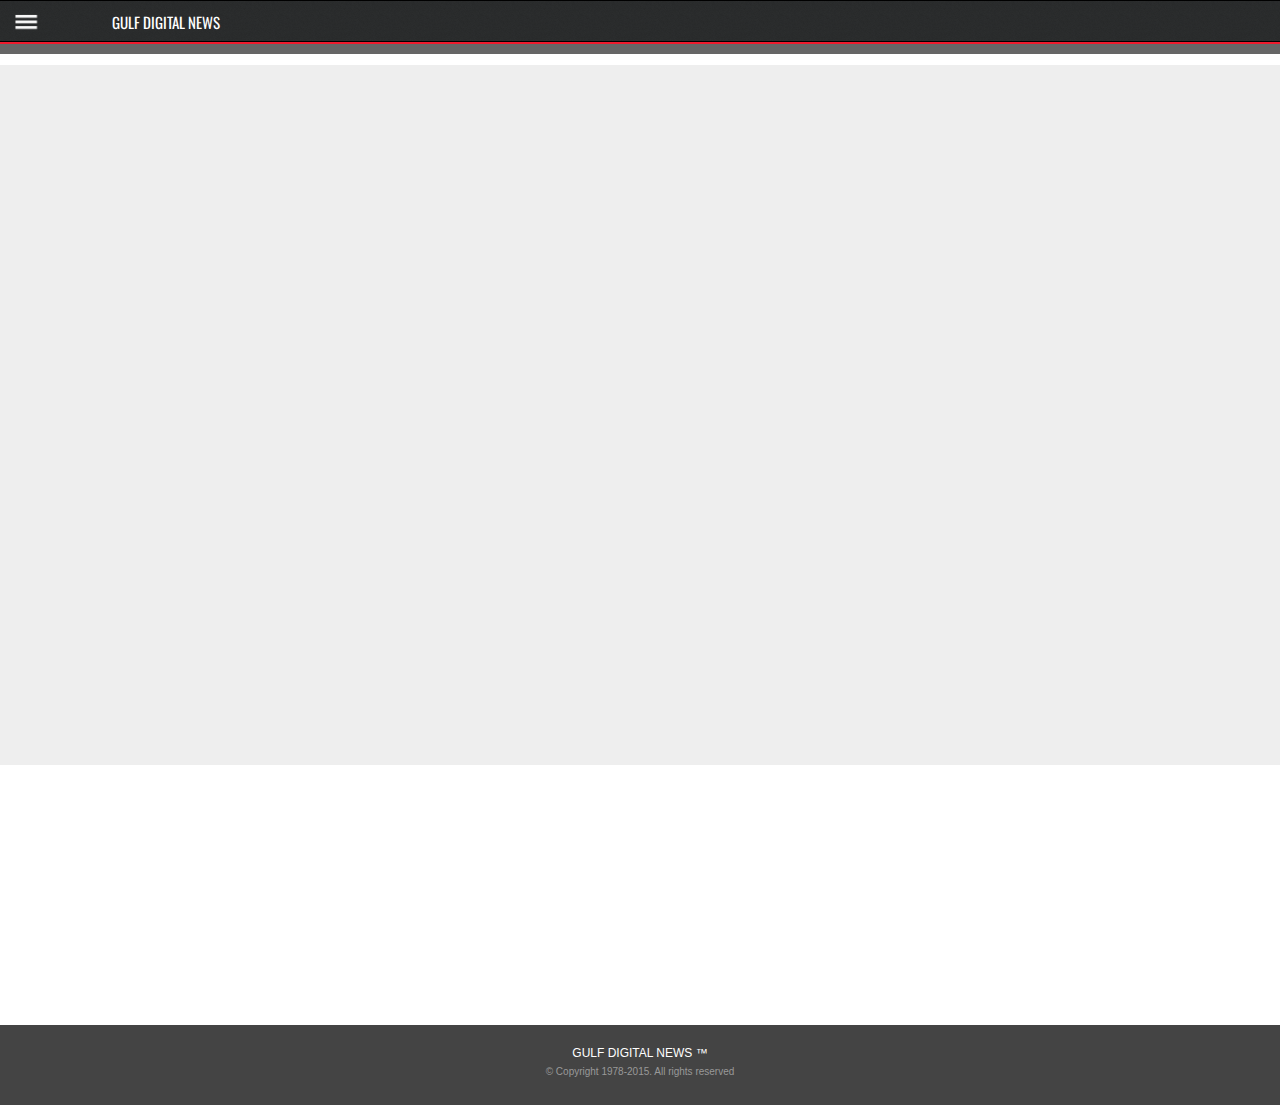
==== details.html @ daf73260 "menu" ====
﻿<!DOCTYPE html>
<html lang="en">
<head>
    <meta name="viewport" content="user-scalable=no, initial-scale=1.0, maximum-scale=1.0 minimal-ui"/>
    <title>Gulf Daily News</title>


    
    <script src="js/jquery-2.1.1.min.js"></script>
    <script type="text/javascript" src="scripts/jquery.js"></script>
    <script type="text/javascript" src="scripts/jqueryui.js"></script>
    <script type="text/javascript" src="scripts/framework.plugins.js"></script>
    <script type="text/javascript" src="scripts/custom.js"></script>
    <script src="js/jquery.js"></script>
    <script src="js/jquery.royalslider.min.js"></script>
    <script src="js/jquery.mobile.min.js"></script>
    <script src="js/details.js"></script>


    <link href="styles/animate.css" rel="stylesheet" type="text/css">
    <link rel="stylesheet" href="css/jquery.mobile.min.css" />
    <link rel="stylesheet" href="css/font-awesome.min.css">
    <link href="css/royalslider2.css" rel="stylesheet" />
    <link href="styles/style.css" rel="stylesheet" />
 <script src="//load.sumome.com/" data-sumo-site-id="90a63cbdb8184f9cd21b893fdc3fe7bf16dfcac20a6acc4c7bd7fd8c033f31aa" async="async"></script>
     <style>
        ul {
            margin: 0px 0 0 0px;
            padding: 0px;
        }

        .contentSlider {
            width: 100%;
        }

            .contentSlider,
            .contentSlider .rsOverflow,
            .contentSlider .rsSlide,
            .contentSlider .rsVideoFrameHolder,
            .contentSlider .rsThumbs {
                background: #eee;
                color: #000;
            }

                .contentSlider .rsSlide,
                .contentSlider .rsOverflow {
                    background: #fff;
                }

                .contentSlider h3 {
                    font-size: 24px;
                    line-height: 31px;
                    margin: 12px 0 8px;
                    font-weight: bold;
                }

                .contentSlider img {
                    max-width: 100%;
                    height: auto;
                    display: block;
                }

        .content-slider-bg {
        }

        a {
            text-decoration: none;
        }


        .sidebar-navigation li a {
            padding-left: 35px;
        }

            .sidebar-navigation li a i:first-child {
                width: 0px;
            }

            .sidebar-navigation li a i:last-child {
                width: 0px;
                left: 150px;
            }


        .submenu a {
            padding-left: 56px!important;
        }


        .sidebar-navigation a {
            display: block;
            position: relative;
            overflow: hidden;
        }
        
     
.videoWrapper {
	position: relative;
	padding-bottom: 56.25%; /* 16:9 */
	padding-top: 25px;
	height: 0;
}
.videoWrapper iframe {
	position: absolute;
	top: 0;
	left: 0;
	width: 100%;
	height: 100%;
}


    </style>
 <script>
     // Find all YouTube videos
     var $allVideos = jQuery("iframe[src^='//www.youtube.com']"),

         // The element that is fluid width
         $fluidEl = jQuery("body");

     // Figure out and save aspect ratio for each video
     $allVideos.each(function () {

         jQuery(this)
           .data('aspectRatio', this.height / this.width)

           // and remove the hard coded width/height
           .removeAttr('height')
           .removeAttr('width');

     });

     // When the window is resized
     jQuery(window).resize(function () {

         var newWidth = $fluidEl.width();

         // Resize all videos according to their own aspect ratio
         $allVideos.each(function () {

             var $el = jQuery(this);
             $el
               .width(newWidth)
               .height(newWidth * $el.data('aspectRatio'));

         });

         // Kick off one resize to fix all videos on page load
     }).resize();
 </script>
</head>
<body>
 
    <div data-role="page">

        <div data-role="panel" data-display="push" id="sidebar" data-theme="a" style="background-color: #444; width: 200px; z-index: 2000">

  <img src="images/gulfdigitalnewslogo.png" style="width:145px;text-align:center;margin:10px 0 0 40px" />


            <ul class="sidebar-navigation oswald">
                <li><a onclick="javascript:window.location.href='index.html'" class="active-menu"><i class="fa fa-home"></i>&nbsp;Home<i></i></a></li>

                <li class="has-submenu">
                    <a class="deploy-submenu" href="#"><i class="fa fa-th"></i>&nbsp;News<i class="fa fa-plus"></i></a>
                    <ul class="submenu">
                        <li><a onclick="javascript:window.location.href='section.html?secid=local news'"><i class="fa fa-angle-right"></i>Bahrain</a></li>
                        <li><a onclick="javascript:window.location.href='section.html?secid=middle east news'"><i class="fa fa-angle-right"></i>Middle East</a></li>
                        <li><a onclick="javascript:window.location.href='section.html?secid=world news'"><i class="fa fa-angle-right"></i>World</a></li>
                    </ul>
                </li>
                <li class="has-submenu">
                    <a class="deploy-submenu" href="#"><i class="fa fa-money"></i>&nbsp;Business<i class="fa fa-plus"></i></a>
                    <ul class="submenu">
                        <li><a onclick="javascript:window.location.href='section.html?secid=local business'"><i class="fa fa-angle-right"></i>Bahrain</a></li>
                        <li><a onclick="javascript:window.location.href='tasection.html?secid=middle east business'"><i class="fa fa-angle-right"></i>Middle East</a></li>
                        <li><a onclick="javascript:window.location.href='section.html?secid=international business'"><i class="fa fa-angle-right"></i>International</a></li>
                    </ul>
                </li>

                <li class="has-submenu">
                    <a class="deploy-submenu" href="#"><i class="fa fa-trophy"></i>&nbsp;Sport<i class="fa fa-plus"></i></a>
                    <ul class="submenu">
                        <li><a onclick="javascript:window.location.href='section.html?secid=football'"><i class="fa fa-angle-right"></i>Football </a></li>
                        <li><a onclick="javascript:window.location.href='section.html?secid=cricket'"><i class="fa fa-angle-right"></i>Cricket </a></li>
                        <li><a onclick="javascript:window.location.href='section.html?secid=f1'"><i class="fa fa-angle-right"></i>F1 </a></li>
                        <li><a onclick="javascript:window.location.href='section.html?secid=other sports'"><i class="fa fa-angle-right"></i>Other Sports </a></li>
                    </ul>
                </li>
                <li class="has-submenu">
                    <a class="deploy-submenu" href="#"><i class="fa fa-film"></i>&nbsp;Entertainment<i class="fa fa-plus"></i></a>
                    <ul class="submenu">
                        <li><a onclick="javascript:window.location.href='section.html?secid=hollywood'"><i class="fa fa-angle-right"></i>Hollywood </a></li>
                        <li><a onclick="javascript:window.location.href='section.html?secid=bollywood'"><i class="fa fa-angle-right"></i>Bollywood </a></li>
                        <li><a onclick="javascript:window.location.href='section.html?secid=tv'"><i class="fa fa-angle-right"></i>TV </a></li>
                        <li><a onclick="javascript:window.location.href='section.html?secid=celebs'"><i class="fa fa-angle-right"></i>Celebs </a></li>
                        <li><a onclick="javascript:window.location.href='section.html?secid=reviews'"><i class="fa fa-angle-right"></i>Reviews </a></li>
                        <li><a onclick="javascript:window.location.href='section.html?secid=leisure'"><i class="fa fa-angle-right"></i>Leisure Scene</a></li>
                        <li><a onclick="javascript:window.location.href='section.html?secid=cinema'"><i class="fa fa-angle-right"></i>Cinema</a></li>

                    </ul>
                </li>

                <li><a onclick="javascript:window.location.href='section.html?secid=tech talk'"><i class="fa fa-laptop"></i>&nbsp;Tech Talk<i></i></a></li>
                <li><a onclick="javascript:window.location.href='section.html?secid=health'"><i class="fa fa-male"></i>&nbsp;Health<i></i></a></li>
                <li><a onclick="javascript:window.location.href='section.html?secid=motoring'"><i class="fa fa-dashboard"></i>&nbsp;Motoring<i></i></a></li>
                <li><a onclick="javascript:window.location.href='section.html?secid=omg'"><i class="fa fa-warning"></i>&nbsp;OMG!<i></i></a></li>
                <li class="has-submenu">
                    <a class="deploy-submenu" href="#"><i class="fa fa-comments"></i>&nbsp;Opinion<i class="fa fa-plus"></i></a>
                    <ul class="submenu">
                        <li><a onclick="javascript:window.location.href='section.html?secid=letters'"><i class="fa fa-angle-right"></i>Letters </a></li>
                        <li><a onclick="javascript:window.location.href='section.html?secid=comment'"><i class="fa fa-angle-right"></i>Comment </a></li>
                    </ul>
                </li>
                <li><a onclick="javascript:window.location.href='classy.html'"><i class="fa fa-car"></i>&nbsp;Classifieds<i></i></a></li>
                <li><a onclick="javascript:window.location.href='login.html'" class="active-menu"><i class="fa fa-lock"></i>&nbsp;Login<i></i></a></li>
                <li><a onclick="javascript:window.location.href='contact.html'"><i class="fa fa-envelope"></i>&nbsp;Contact Us<i></i></a></li>

            </ul>   
            
            
        </div>

        <div data-role="header" class="header">
            <a  name="menuicon" href='#sidebar' data-role="none">
                <img src="images/menu-icon.png" alt="sidebar" style="width: 50px; margin: 10px 0 0 10px" /></a>

            <div align="center" ><div class="oswald white left" style="float:left;  margin: 10px 0 0 112px;font-size:15px;" onclick="javascript:window.location.href='index.html'" >GULF DIGITAL NEWS</div></div>
        <div style="clear:both;margin:43px 0 0 0;font-size:12px;padding:5px " id="salute"></div>
        </div>
         
        <div data-role="content" class="barr" style="margin: 0px; padding: 0px;"></div>
         
        





        <div data-role="content" style="background-color: white; padding: 20px 0 0 0">

            <div class="row clearfix">


                <div class="content-slider-bg">
                    <ul id="content-slider-1" class="royalSlider contentSlider rsDefault">
                    </ul>
                </div>


            </div>

 
        </div>
        <div class="clear" align="center" ><iframe marginheight="0" marginwidth="0" align="left" src="bottombanner.html" width="310" height="260" frameborder="0"></iframe></div>

                               <div class="footer">
            <div class="footer-socials half-bottom ">
 <div class="pull-right" style="padding:8px 0">
                <a href="#" class="footer-up back-to-top"><i class="fa fa-angle-up"></i></a>
     </div>
            </div>
           
        </div> 

        

       <div style="background:#444; height:80px; clear:both;text-align:center">
             <br />
                 <span class="center-text" style="color:white;font-size:12px;">GULF DIGITAL NEWS &trade; </span>
                     <br />
           <span   class="center-text" style="font-size:10px;color:#999; clear:both">&copy; Copyright 1978-2015. All rights reserved </span>
            </div>

    </div>

    <script>

        jQuery(document).ready(function () {
            var offset = 220;
            var duration = 500;
            jQuery(window).scroll(function () {
                if (jQuery(this).scrollTop() > offset) {
                    jQuery('.back-to-top').fadeIn(duration);
                } else {
                    jQuery('.back-to-top').fadeOut(duration);
                }
            });

            jQuery('.back-to-top').click(function (event) {
                event.preventDefault();
                jQuery('html, body').animate({ scrollTop: 0 }, duration);
                return false;
            });
        });
        

        //-----------------






    </script>

 

</body>
</html>
---- css/royalslider2.css ----
/* v1.0.2 */
/* Core RS CSS file. 95% of time you shouldn't change anything here. */
.royalSlider {
	width: 600px;
	height: 700px;
	position: relative;
	direction: ltr;
}

.rsWebkit3d .rsSlide,
.rsWebkit3d .rsContainer,
.rsWebkit3d .rsThumbs,
.rsWebkit3d .rsPreloader,
.rsWebkit3d img,
.rsWebkit3d .rsOverflow,
.rsWebkit3d .rsBtnCenterer,
.rsWebkit3d .rsAbsoluteEl {
	-webkit-backface-visibility: hidden;
	-webkit-transform: translateZ(0); 
}
.rsFade.rsWebkit3d .rsSlide,
.rsFade.rsWebkit3d img,
.rsFade.rsWebkit3d .rsContainer {
	-webkit-transform: none;
}
.rsOverflow {
	width: 100%;
	height: 100%;
	position: relative;
	overflow: hidden;
	float: left;
	-webkit-tap-highlight-color:rgba(0,0,0,0);
}

.rsContainer {
	position: relative;
	width: 100%;
	height: 100%;
	-webkit-tap-highlight-color:rgba(0,0,0,0);
}

.rsArrow,
.rsThumbsArrow {
	cursor: pointer;
}

.rsThumb {
	float: left;
	position: relative;
}

.rsArrow,
.rsNav,
.rsThumbsArrow {
	opacity: 1;
	-webkit-transition:opacity 0.3s linear;
	-moz-transition:opacity 0.3s linear;
	-o-transition:opacity 0.3s linear;
	transition:opacity 0.3s linear;
}
.rsHidden {
	opacity: 0;
	visibility: hidden;
	-webkit-transition:visibility 0s linear 0.3s,opacity 0.3s linear;
	-moz-transition:visibility 0s linear 0.3s,opacity 0.3s linear;
	-o-transition:visibility 0s linear 0.3s,opacity 0.3s linear;
	transition:visibility 0s linear 0.3s,opacity 0.3s linear;
}


.rsGCaption {
	width: 100%;
	float: left;
	text-align: center;
}

/* Fullscreen options, very important ^^ */
.royalSlider.rsFullscreen {
	position: fixed !important;
	height: auto !important;
	width: auto !important;
	margin: 0 !important;
	padding: 0 !important;
	z-index: 2147483647 !important;
	top: 0 !important;
	left: 0 !important;
	bottom: 0 !important;
	right: 0 !important;
}

.royalSlider .rsSlide.rsFakePreloader {
	opacity: 1 !important;
	-webkit-transition: 0s;
	-moz-transition: 0s;
	-o-transition:  0s;
	transition:  0s;
	display: none;
}

.rsSlide {
	position: absolute;
	left: 0;
	top: 0;
	display: block;
	overflow: hidden;
	
	height: 100%;
	width: 100%;
}

.royalSlider.rsAutoHeight,
.rsAutoHeight .rsSlide {
	height: auto;
}

.rsContent {
	width: 100%;
	height: 100%;
	position: relative;
}

.rsPreloader {
	position:absolute;
	z-index: 0;	
}

.rsNav {
	-moz-user-select: -moz-none;
	-webkit-user-select: none;
	user-select: none;
}
.rsNavItem {
	-webkit-tap-highlight-color:rgba(0,0,0,0.25);
}

.rsThumbs {
	cursor: pointer;
	position: relative;
	overflow: hidden;
	float: left;
	z-index: 22;
}
.rsTabs {
	float: left;
}
.rsTabs,
.rsThumbs {
	-webkit-tap-highlight-color:rgba(0,0,0,0);
	-webkit-tap-highlight-color:rgba(0,0,0,0);
}


.rsVideoContainer {
	/*left: 0;
	top: 0;
	position: absolute;*/
	/*width: 100%;
	height: 100%;
	position: absolute;
	left: 0;
	top: 0;
	float: left;*/
	width: auto;
	height: auto;
	line-height: 0;
	position: relative;
}
.rsVideoFrameHolder {
	position: absolute;
	left: 0;
	top: 0;
	background: #141414;
	opacity: 0;
	-webkit-transition: .3s;
}
.rsVideoFrameHolder.rsVideoActive {
	opacity: 1;
}
.rsVideoContainer iframe,
.rsVideoContainer video,
.rsVideoContainer embed,
.rsVideoContainer .rsVideoObj {
	position: absolute;
	z-index: 0;
	left: 0;
	top: 0;
	width: 100%;
	height: 100%;
}
/* ios controls over video bug, shifting video */
.rsVideoContainer.rsIOSVideo iframe,
.rsVideoContainer.rsIOSVideo video,
.rsVideoContainer.rsIOSVideo embed {
	-webkit-box-sizing: border-box;
	-moz-box-sizing: border-box;
	box-sizing: border-box;
	padding-right: 44px;
}

.rsABlock {
	left: 0;
	top: 0;
	position: absolute;
	z-index: 15;
	-webkit-backface-visibility: hidden;
}

.grab-cursor {
	cursor:url(grab.png) 8 8, move; 
}

.grabbing-cursor{ 
	cursor:url(grabbing.png) 8 8, move;
}

.rsNoDrag {
	cursor: auto;
}

.rsLink {
	left:0;
	top:0;
	position:absolute;
	width:100%;
	height:100%;
	display:block;	
	z-index: 20;
	background: url(blank.gif);
	-webkit-backface-visibility: hidden;
}
---- styles/style.css ----
@import url(http://fonts.googleapis.com/css?family=Oswald);
 @import url(http://fonts.googleapis.com/css?family=Roboto);
/*---------------------------
[Template Structure]

Project:	 SlideOut
Version:	 1.0
Primary Use: Site Template 
Layout:      Responsive
Platforms:   Mobile & Tablet
-----------------------------


@charset "UTF-8";

/* 1. General */


@media (min-width:250px) {
    #img0, #img1, #img2, #img3, #img4, #img5, #img6 {
        height: 200px;
    }
}

@media (min-width:450px) {
    #img0, #img1, #img2, #img3, #img4, #img5, #img6 {
        height: 350px;
    }
}

@media (min-width:600px) {
    #img0, #img1, #img2, #img3, #img4, #img5, #img6 {
        height: 500px;
    }
}

@media (min-width:800px) {
    #img0, #img1, #img2, #img3, #img4, #img5, #img6 {
        
    }
}

body{
	height:100%;
}



::-webkit-scrollbar { 
    display: none; 
}
.oswald {
font-family: 'Oswald', sans-serif;
}

.roboto {
font-family:'Roboto', sans-serif;
}
.all-elements{
	position:absolute;
	overflow-x:hidden!important;	
	width:100%;
	height:100%;
	min-height:100%;
	max-height:100%;
}

.standfirst {line-height:14px;font-size:14px;}

#H0, #H1, #H2, #H3, #H4, #H5, #H6 {color:white;padding:8px;background-color:black;z-index:1000;}



#salute {background-color:#666; padding:2px 10px; text-align:right;color:white}
    #salute a {color:#ccc    }


#ddClassifieds {border:1px solid #ccc; border-radius:5px; padding:5px 10px; margin:15px 0;font-family: 'Oswald', sans-serif;font-size:15px}



/*Backgrounds */

.bg1{
    background-image:url(../images/pictures/1.jpg);   
    background-position:center center;
}

.bg2{
    background-image:url(../images/pictures/2.jpg);   
    background-position:center center;
}

.bg3{
    background-image:url(../images/pictures/3.jpg);   
    background-position:center center;
}

.bg4{
    background-image:url(../images/pictures/4.jpg);   
    background-position:center center;
}

.category {  background-color: #444;
  color: white;
  float: left;
  padding: 0px 8px;
  font-size: 9px;
  line-height: 15px;}
.clear {clear:both}
.white {
color:white;
}

/* Header*/

.header{
	background-image:url(../images/misc/menu-bg.png);
    background-size:100px 100px;
    height:40px;
}

.header2 {
width:100%;
background-image:url(../images/logobg.gif);
}
    .header2 img {
        width: 260px;
        margin-left: auto;
        margin-right: auto;
        padding: 20px;
    }


.header-logo{
    margin-top:18px;
    margin-left:25px;
    width:80px;
    height:24px;
    background-size:80px 24px;
    float:right;
    margin-right:25px;
}

.header-clear{
    height:30px;
}

.open-menu{
    color:#bcbcbc;
    position:absolute;
    width:55px;
    height:60px;
    left:0px;
    top:0px;
    transition:all 250ms ease;
}

.open-menu:hover{
    color:#FFFFFF;
    background-color:rgba(255,255,255,0.02);
    transition:all 250ms ease;
}

.open-menu i{
    width:55px;
    height:50px;
    line-height:40px;
    text-align:center;
    font-size:25px;
}

.sidebar-header a i{
    width:55px;
    height:60px;
    text-align:center;
    line-height:60px;
    border-bottom:solid 1px rgba(255,255,255,0.05);
}

.sidebar-header a{
    color:#bcbcbc;
    width:53px;
    height:60px;
    float:left;
    border-right:solid 1px rgba(255,255,255,0.05);
    border-left:solid 1px rgba(0,0,0,0.2);
    border-bottom:solid 1px rgba(255,255,255,0.05);
    transition:all 250ms ease;
    background-color:rgba(0,0,0,0.1);
}

.sidebar-header a:hover{
    background-color:rgba(255,255,255,0.02);
    color:#FFFFFF;
    transition:all 250ms ease;
}

.sidebar-header{
    border-bottom:solid 1px rgba(0,0,0,0.2);
    border-left:solid 1px rgba(255,255,255,0.05);
}


.sidebar-logo a{
    width:187px;
    height:60px;
    background-size:187px 60px;
    margin-top:30px;
    margin-bottom:30px;
    margin-left:25px;
}

.sidebar-divider{
    background-color:#191b1c;
    height:30px;
    font-size:10px;
    font-family:'Roboto', sans-serif;
    text-transform:uppercase;
    font-weight:800;
    color:#636464;
    border-bottom:solid 1px rgba(255,255,255,0.1);
    border-top:solid 1px rgba(255,255,255,0.1);
    line-height:30px;
    padding-left:30px;
}

.sidebar-navigation{
    margin-bottom:-1px;
}

.sidebar-navigation li{
    position:relative;
    overflow:hidden;
    display:block;
    list-style:none;
    line-height:40px;
    border-bottom:solid 1px rgba(255,255,255,0.05);
    margin-bottom:0px;
}

.sidebar-navigation li a:hover{

}

.sidebar-navigation li a{
    padding:0 110px 0 70px;
    color:#FFFFFF;
    font-family: 'Oswald', sans-serif;
    font-weight:normal;
    font-size:17px;
    text-align:left;
    
}

.sidebar-navigation li a i:first-child{
    position:absolute;
    height:40px;
    width:80px;
    line-height:40px;
    text-align:center;
    left:10px;
    font-size:22px;
    color:#eee;
}

.sidebar-navigation li a i:last-child{
    position:absolute;
    height:40px;
    width:60px;
    text-align:center;
    line-height:40px;
    font-size:4px;
    color:#bcbdbd;
    left:205px;
}

.sidebar-navigation li .fa-caret-right{
    font-size:10px!important;
}

.sidebar-navigation li .fa-mobile{
    font-size:27px!important;
}

.submenu{
    margin-bottom:0px;
}

.submenu li{
    border:none;
}

.submenu li a{
    border:none;
}

.submenu a{
    padding-left:95px!important;
    color:#eee!important;
    font-size:12px;
}

.submenu li:last-child{
    border-bottom:solid 1px rgba(0,0,0,0.2)!important;
}

.submenu .fa-angle-right{
    font-size:10px!important;
    left:45px!important;
}

.deploy-submenu .fa-plus{
    font-size:11px!important;
    -ms-transform: rotate(0deg); 
    -webkit-transform: rotate(0deg); 
    transform: rotate(0deg);
    transition:all 250ms ease;
}

.active-menu{
   
}

.active-menu .fa-circle{
    color:#27ae60!important;
    font-size:6px!important;
}

.active-submenu{
    border-bottom:solid 1px rgba(255, 255, 255, 0.05)!important;
    transition:all 250ms ease;
    -webkit-transition-delay: 250ms; 
    -ms-transform: rotate(0deg);
    -webkit-transform: rotate(0deg); 
    transform: rotate(0deg);
    transition-delay: 250ms;
}

.active-submenu .fa-plus{
    color:#c0392b!important;
    -ms-transform: rotate(45deg);
    -webkit-transform: rotate(45deg); 
    transform: rotate(45deg);
    transition:all 250ms ease;
}

.submenu{
    max-height:0px;
    overflow:hidden;
    transition:all 250ms ease;
}

.active-submenu-items{
    max-height:480px;
    transition:all 450ms ease;
}


.blue-update i{
    background-color:#2980b9;
}

.red-update i{
    background-color:#c0392b;
}

.yellow-update i{
    background-color:#f39c12;
}

.green-update i{
    background-color:#27ae60;
}

.sidebar-update i{
    width:40px;
    height:40px;
    border-radius:40px;
    text-align:center;
    line-height:40px;
    float:left;
    color:#FFFFFF;
    margin-right:20px;
    font-size:12px;
            translate:scale(1.0, 1.0);
    -webkit-translate:scale(1.0, 1.0);
    transition:all 350ms ease;
}

.sidebar-update{
    margin-top:30px;
    margin-left:25px;
}

.sidebar-update strong{
    display:block;
    font-size:12px;
    color:#FFFFFF;
    font-weight:400;
    font-family:'Roboto', sans-serif;
}

.sidebar-update em{
    font-style:normal;
    font-size:11px;
    color:#666666;
}



.large-title h3{
    text-align:center;
}

.large-title p{
    width:95%;
    margin-left:auto;
    margin-right:auto;
    font-size:14px;
    line-height:36px;
    text-align:center;
    font-weight:300;
}

.large-title a{
    font-weight:400;
}

/*Center Socials*/

.facebook-color{
    background-color:#3b5998;
    color:#FFFFFF;
}

.twitter-color{
    background-color:#4099ff;
    color:#FFFFFF;
}

.google-color{
    background-color:#d34836;
    color:#FFFFFF;
}

.pinterest-color{
    background-color:#C92228;
    color:#FFFFFF;
}

.sms-color{
    background-color:#27ae60;
    color:#FFFFFF;
}

.mail-color{
    background-color:#3498db;
    color:#FFFFFF;
}

.center-socials{
    width:180px;
    margin-left:auto;
    margin-right:auto;  
    margin-bottom:0px;
    padding-top:10px;
    margin-top:-10px;
}

 

.center-socials a{
    transition:all 250ms ease;
    margin-bottom:30px;
}

.center-socials a:hover{
    color:#FFFFFF;
    transform:scale(1.2, 1.2);
    transition:all 250ms ease;
}

.center-socials a i{
    width:40px;
    height:40px;
    line-height:40px;
}

.center-socials .facebook-social{
    width:40px;
    height:40px;
    text-align:center;
    line-height:40px;
    border-radius:40px;
    float:left;
    margin-left:10px;
    margin-right:10px;
}

.center-socials .twitter-social{
    width:40px;
    height:40px;
    text-align:center;
    line-height:40px;
    border-radius:40px;
    float:left;
    margin-left:10px;
    margin-right:10px;
}

.center-socials .google-social{
    width:40px;
    height:40px;
    text-align:center;
    line-height:40px;
    border-radius:40px;
    float:left;
    margin-left:10px;
    margin-right:10px;
}



/*Content Heading*/
/*///////////////*/

.content-heading{
	margin-bottom:30px;	
}

.content-heading h4{
	color:#FFFFFF;
	position:absolute;	
	z-index:9999;
	text-transform:uppercase;
	margin-top:27px;
	padding-left:30px;
    pointer-events:none;
    font-weight:800;
}

.content-heading{
	max-height:100px;	
}

.content-heading p{
	color:#FFFFFF;
	position:absolute;	
	z-index:999;
	margin-top:48px;
	padding-left:30px;
	opacity:0.5;
    pointer-events:none;
}

.content-heading .overlay{
	z-index:99;
	background-color:rgba(0,0,0,0.2);
    
}

.content-heading i{
	font-size:32px;
	position:absolute;
	color:#FFFFFF;
	right:30px;	
	z-index:999;
	margin-top:36px;
    pointer-events:none;
}

.content-heading img{
	width:100%;
	display:block;
	position:relative;
	z-index:2;
    transition:all 300ms ease;
}

.content-heading img:hover{
    filter: blur(3px);  
    -webkit-filter:blur(3px);
    transition:all 300ms ease;
}

@media (min-width:768px){
	.content-heading{
		max-height:140px;	
	}
	
	.content-heading h4{
		font-size:20px;	
		margin-top:45px;
		padding-left:50px;
	}
	
	.content-heading p{
		font-size:13px;	
		margin-top:75px;
		padding-left:50px;
	}
	
	.content-heading i{
		font-size:40px;
		margin-top:53px;
		right:50px;	
	}
}

/*Thumbnails Columns*/

.thumb-clear{
	height:40px;
	display:block;
	width:100%;
}

.thumb-left{
	line-height:24px;
	display:block;
	padding-bottom:10px;
}

.thumb-left a{
	display:block;
	text-align:right;
}

.thumb-left img{
	width:100px;
	height:100px;
	border-radius:100px;
	float:left;
	margin-right:20px;
    transition:all 500ms ease;
}

.thumb-left img:hover{
    transform:scale(0.9, 0.9);
    transition:all 500ms ease;
}

.thumb-left strong{
	color:#1a1a1a;
	display:inline-block;
	padding-bottom:5px;
	font-size:13px;
}

.thumb-left em{
	font-style:normal;
}

.thumb-right{
	line-height:24px;
	display:block;
	padding-bottom:10px;
}

.thumb-right img{
	width:100px;
	height:100px;
	border-radius:100px;
	float:right;
	margin-left:20px;
    transition:all 500ms ease;
}

.thumb-right img:hover{
    transform:scale(0.9, 0.9);
    transition:all 500ms ease;
}

.thumb-right strong{
	color:#1a1a1a;
	display:inline-block;
	padding-top:5px;
	padding-bottom:5px;
	font-size:13px;
}

.thumb-right em{
	font-style:normal;
}


@media (min-width:600px){
	.thumb-left img{
		width:140px;
		height:140px;
		border-radius:150px;	
	}
	
	.thumb-left em{
		line-height:28px;	
	}
	
	.thumb-left strong{
		padding-top:10px;	
	}
	
	.thumb-right img{
		width:140px;
		height:140px;
		border-radius:150px;	
	}
	
	.thumb-right em{
		line-height:28px;	
	}
	
	.thumb-right strong{
		padding-top:10px;	
	}	
}

/*////////////////////*/
/*Quote & Staff Slider*/
/*////////////////////*/

.staff-item img{
	border-radius:300px;	
	max-width:150px;
	margin-left:auto;
	margin-right:auto;
    transition:all 500ms ease;
    margin-top:10px;
}

.staff-item img:hover{
    transform:scale(1.1, 1.1);
    transition:all 500ms ease;
}

.staff-item h4{
	text-align:center;
	margin-top:20px;	
	font-size:16px;
}

.staff-item em{
	text-align:center;
	font-size:12px;
	color:#e34e47;
	display:block;
	margin-top:-10px;
	margin-bottom:10px;
	font-style:normal;
}

.staff-item strong{
	display:block;	
	font-weight:400;
	text-align:center;
	padding-left:20px;
	padding-right:20px;
	line-height:28px;
}

/* 8. Quote Slider */

.quote-slider h4{
	font-family:'Source Sans Pro', sans-serif;
	font-size:18px;
	font-weight:300;	
	width:87%;
	text-align:center;
	margin-left:auto;
	margin-right:auto;
	line-height:36px;
}

.quote-slider a{
	text-align:center;
	margin-top:20px;	
}


/*//////*/
/*Footer*/
/*//////*/

.footer p{
    clear:both;
}

.footer-socials{
    width:300px;
    margin-left:auto;
    margin-right:auto;
    padding-left:10px;
    padding-right:10px;
    padding-top:20px;
    padding-bottom:20px;
    margin-top:-15px;
    margin-bottom:-10px!important;
}

.footer-socials a:hover{
    transform:scale(1.15, 1.15  );
    color:#FFFFFF;
    transition:all 200ms ease;
}

.footer-socials a{
    width:35px;
    height:35px;
    text-align:center;
    line-height:35px;
    border-radius:35px;
    float:left;
    margin-left:10px;
    margin-right:10px;
    font-size:12px;
    color:#FFFFFF;
    transition:all 200ms ease;
}

.footer-socials a i{
    width:35px;
    height:35px;
    line-height:35px;
}

.footer-facebook{
    background-color:#3b5998;
}

.footer-share{
    background-color:#27ae60;
}

.footer-twitter{
    background-color:#4099FF;
}

.footer-google{
    background-color:#d34836;
}

.footer-up{
    background-color:#ee1b2d;
    line-height:32px!important;
}


.footer-menu{
    position:fixed;
    z-index:9999999;
    background-image:url(../images/misc/menu-bg.png);
    background-size:100px 100px;
    width:100%;
    height:60px;
    bottom:0px;
}

.footer-menu a{
    border-right:solid 1px rgba(255,255,255,0.08);  
    color:#FFFFFF;
    font-size:14px;
}

.footer-menu a:hover{
    color:#FFFFFF;
    background-color:rgba(255,255,255,0.05);
}

.footer-menu-clear{
    height:60px;
}

.footer-menu a i{
    height:60px;
    line-height:60px;
}

.footer-menu-three-icons a{
    width:33.3%;
    float:left;
    text-align:center;
}

.footer-menu-four-icons a{
    width:25%;
    float:left;
    text-align:center;
}

.footer-menu-five-icons a{
    width:20%;
    float:left;
    text-align:center;
}

.footer-menu-six-icons a{
    width:16.7%;
    float:left;
    text-align:center;
}


/*Fullscreen Slider Image*/
.slider-image-1{background-image:url(../images/pictures/3.jpg);}
.slider-image-2{background-image:url(../images/pictures/1.jpg);}
.slider-image-3{background-image:url(../images/pictures/5.jpg);}


.clear {clear:both}
.bar {border-bottom:3px solid #666;background-color:#eee; height:30px;}
.barr {border-bottom:3px solid #ee1b2d}
.sectionbox {color:#fff; background-color:#ee1b2d; padding:4px 20px;margin:-30px 0 0 0;float:left;text-align:center; text-transform:uppercase;font-size:14px}


.stimg {width:150px; height:100px; float:left; margin:5px 10px 15px 0}
.txtlist {line-height:15px;margin:10px 0  0 0 }

.timg {width:100px; height:75px; float:left; margin:0 15px 15px 0}
.ttitle {font-weight:normal;font-size:16px;color:#222;padding:2px 0;}


.ttitledet {font-weight:normal;font-size:25px;line-height:28px;color:#000;padding:2px 0;}
.txtdet {margin:10px 0  0 0;font-size:16px;line-height:17px;color:black;padding:0 20px }
    .txtdet p { margin:10px 0 ;font-size:16px;line-height:20px;color:black  }
.dimg {width:100%}

.brand {color:#ee1b2d}
.brandbg {background-color:#ee1b2d}
.font10 {font-size:10px}
.font11 {font-size:11px}
.black {color:black}

.homesectxt {line-height:15px; margin-top:5px;}
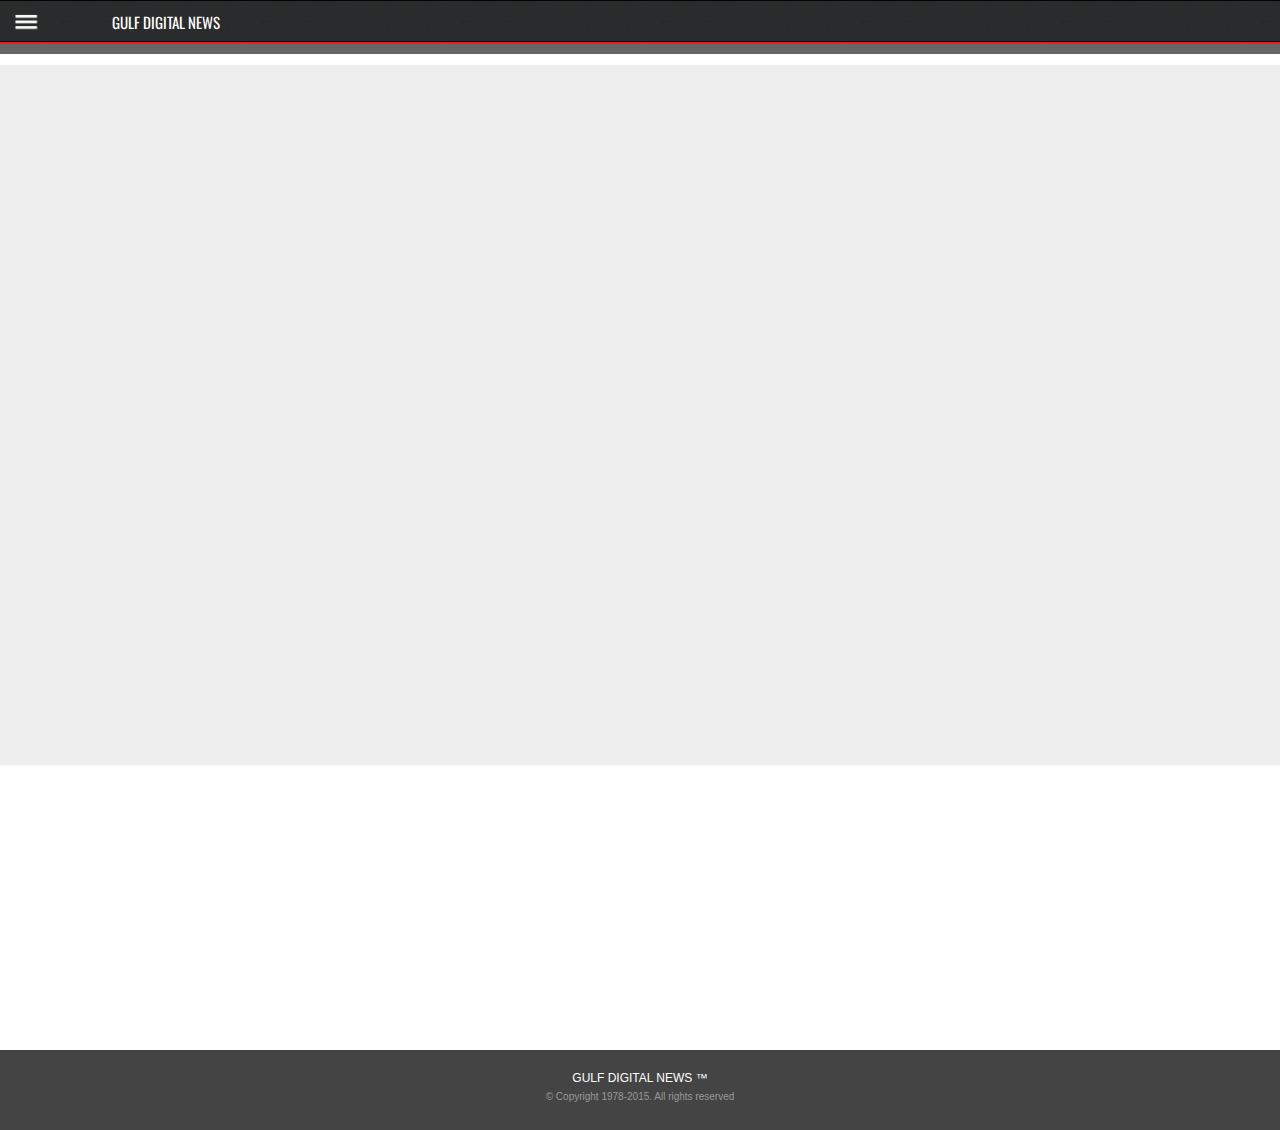
==== commit 630442e9: "det" ====
--- a/details.html
+++ b/details.html
@@ -251,7 +251,10 @@
 
  
         </div>
-        <div class="clear" align="center" ><iframe marginheight="0" marginwidth="0" align="left" src="bottombanner.html" width="310" height="260" frameborder="0"></iframe></div>
+        <div align="center" style="width:100%">
+            <iframe marginheight="0" marginwidth="0" src="bottombanner.html" width="310" height="260" frameborder="0"></iframe>
+
+        </div>
 
                                <div class="footer">
             <div class="footer-socials half-bottom ">
